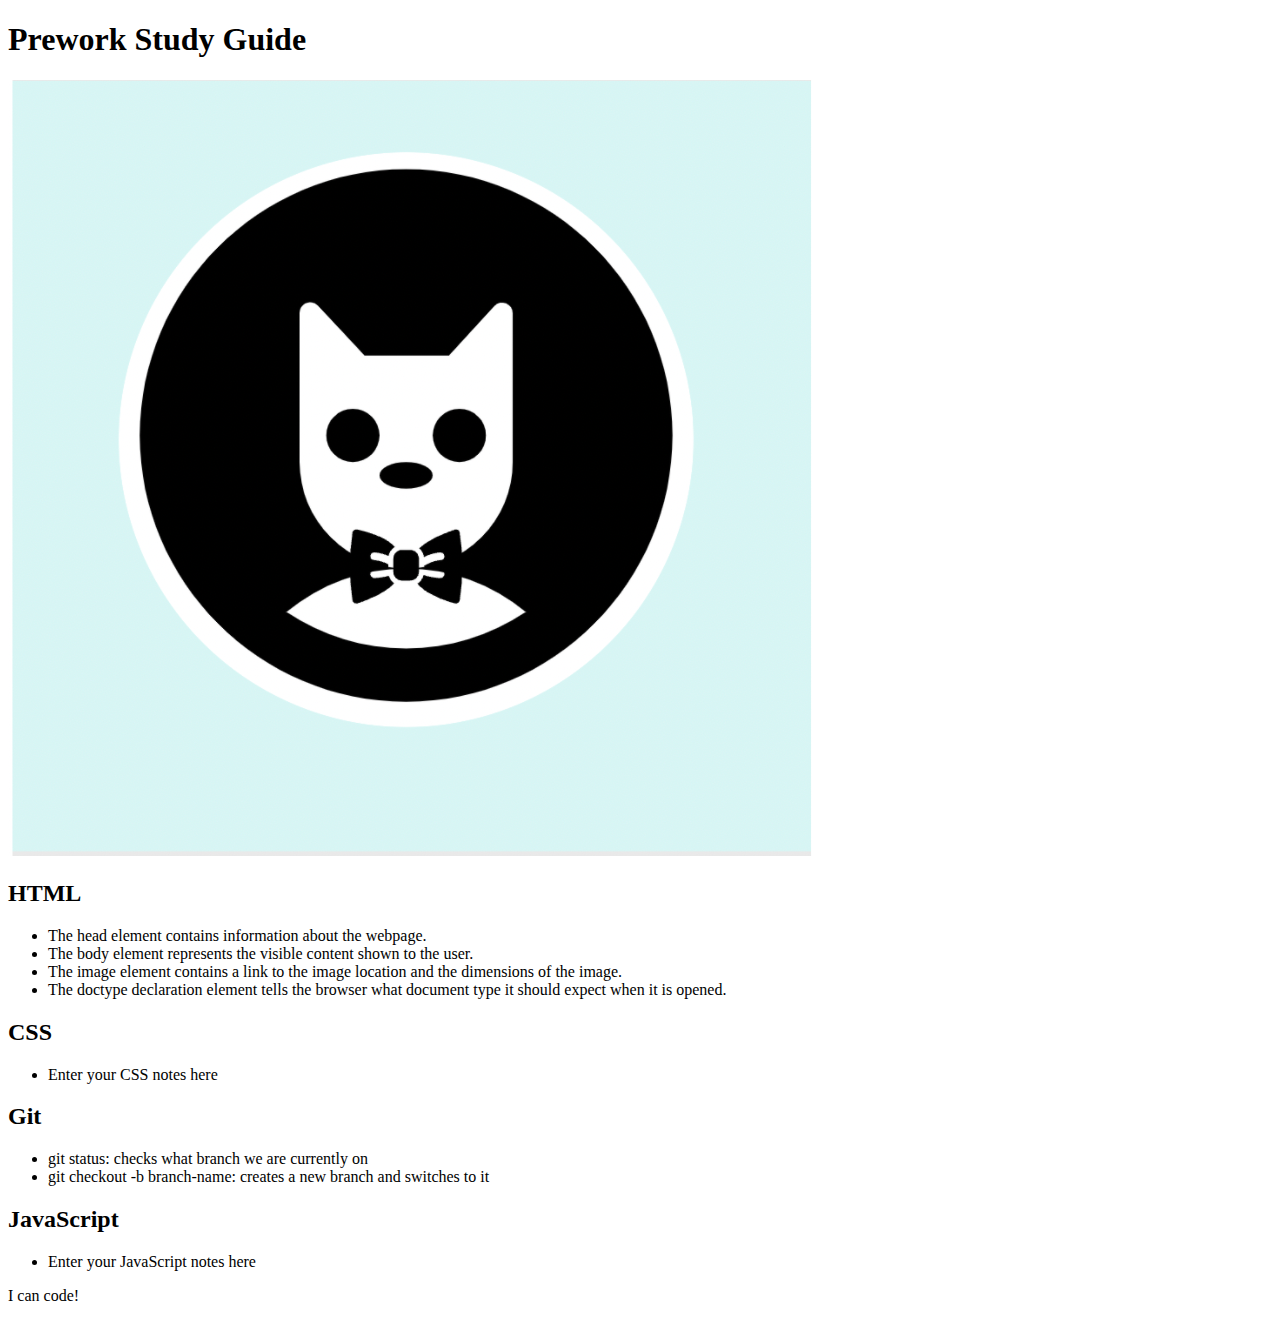
==== prework-study-guide/prework-study-guide/index.html @ 637b1a5f "added code to HTML file" ====
<!DOCTYPE html>
<html lang="en">
  <head>
    <meta charset="UTF-8" />
    <meta http-equiv="X-UA-Compatible" content="IE=edge" />
    <meta name="viewport" content="width=device-width, initial-scale=1.0" />
    <title>Prework Study Guide</title>
  </head>
  <body>
    <header id="header">
      <h1>Prework Study Guide</h1>
      <img src="./assets/bowtie-cat.png" alt="Profile image of cat wearing a bow tie." />
    </header>
    <main>
      <section class="card" id="html-section">
        <h2>HTML</h2>
        <ul>
          <li>The head element contains information about the webpage.</li>
          <li>The body element represents the visible content shown to the user.</li>
 <li>The image element contains a link to the image location and the dimensions of the image. </li>
 <li> The doctype declaration element tells the browser what document type it should expect when it is opened. </li>       
    </ul>
      </section>
   
      <section class="card" id="css-section">
        <h2>CSS</h2>
        <ul>
    <li>Enter your CSS notes here</li>
   </ul>
      </section>
   
      <section class="card" id="git-section">
        <h2>Git</h2>
        <ul>
          <li>git status: checks what branch we are currently on</li>
          <li>git checkout -b branch-name: creates a new branch and switches to it</li>
        </ul>
      </section>
   
      <section class="card" id="javascript-section">
        <h2>JavaScript</h2>
        <ul>
          <li>Enter your JavaScript notes here</li>
        </ul>
      </section>
     </main>

    <footer>
      <p>I can code!</p>
    </footer>
  </body>
</html>
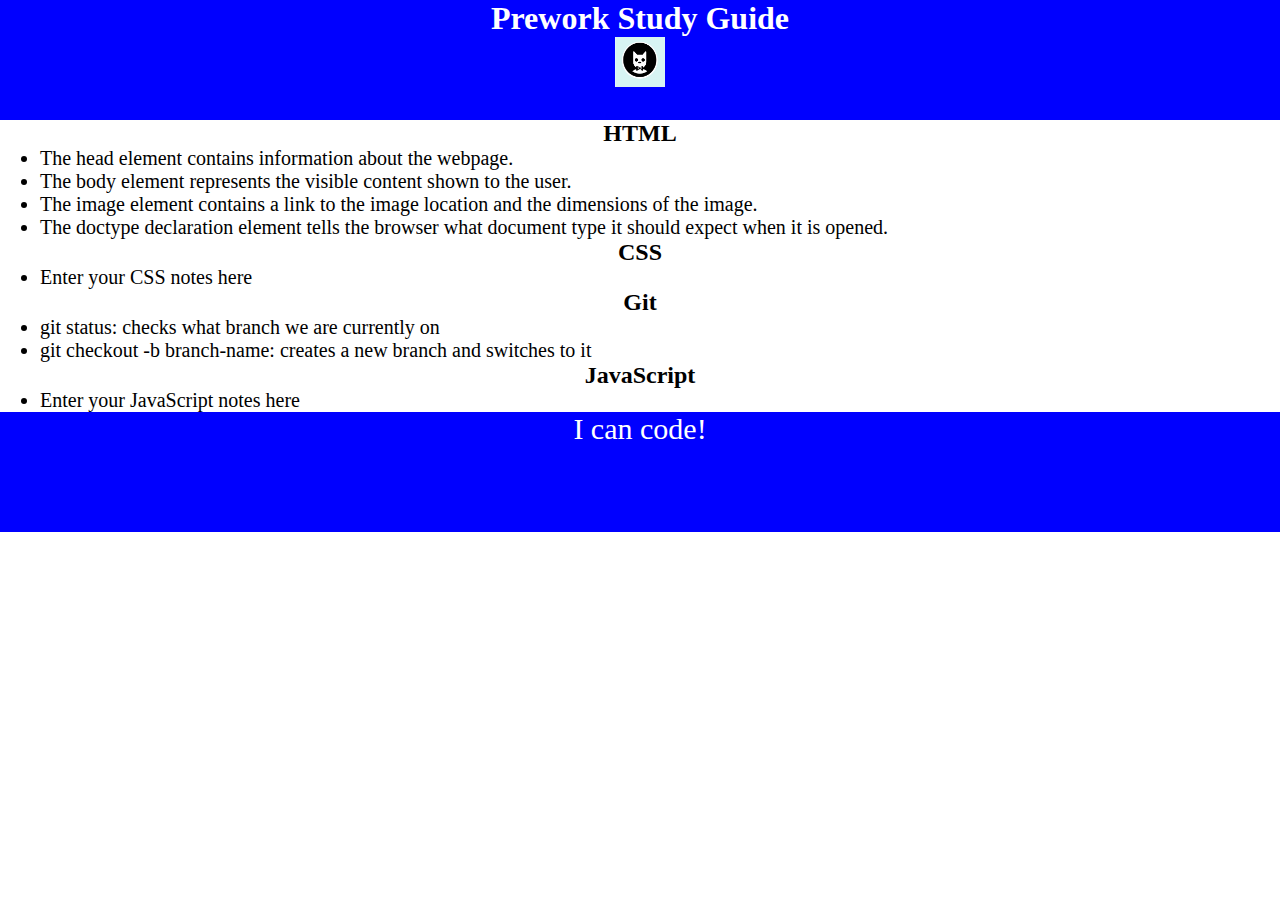
==== commit 9deb0552: "linked CSS to HTML" ====
--- a/prework-study-guide/prework-study-guide/index.html
+++ b/prework-study-guide/prework-study-guide/index.html
@@ -4,6 +4,7 @@
     <meta charset="UTF-8" />
     <meta http-equiv="X-UA-Compatible" content="IE=edge" />
     <meta name="viewport" content="width=device-width, initial-scale=1.0" />
+    <link rel="stylesheet" href="./assets/style.css">
     <title>Prework Study Guide</title>
   </head>
   <body>
--- a/prework-study-guide/prework-study-guide/assets/style.css
+++ b/prework-study-guide/prework-study-guide/assets/style.css
@@ -0,0 +1,40 @@
+* {
+    margin: 0;
+    padding: 0;
+}
+
+
+header,
+footer {
+    width: 100%;
+    height: 120px;
+    background-color: blue;
+    color: white;
+}
+
+
+h1,
+h2 {
+    text-align: center;
+}
+
+
+img {
+    display: block;
+    height: 50px;
+    width: 50px;
+    margin-left: auto;
+    margin-right: auto;
+}
+
+
+ul {
+    padding-left: 40px;
+    font-size: 20px;
+}
+
+
+p {
+    text-align: center;
+    font-size: 30px;
+  }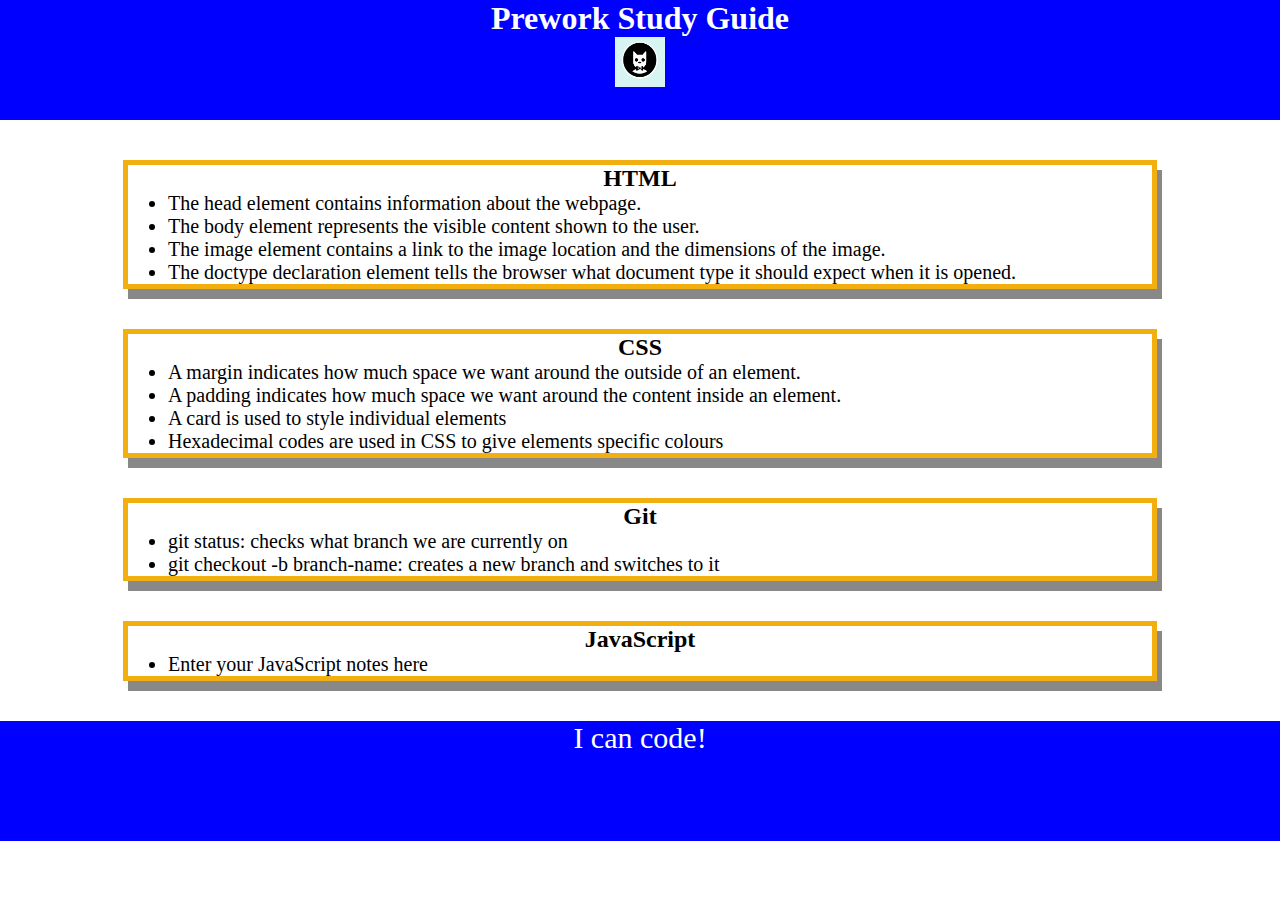
==== commit 68d1c56f: "added CSS to project" ====
--- a/prework-study-guide/prework-study-guide/index.html
+++ b/prework-study-guide/prework-study-guide/index.html
@@ -26,8 +26,11 @@
       <section class="card" id="css-section">
         <h2>CSS</h2>
         <ul>
-    <li>Enter your CSS notes here</li>
-   </ul>
+    <li>A margin indicates how much space we want around the outside of an element.</li>
+    <li>A padding indicates how much space we want around the content inside an element.</li>
+    <li> A card is used to style individual elements</li>
+    <li> Hexadecimal codes are used in CSS to give elements specific colours</li>   
+</ul>
       </section>
    
       <section class="card" id="git-section">
--- a/prework-study-guide/prework-study-guide/assets/style.css
+++ b/prework-study-guide/prework-study-guide/assets/style.css
@@ -37,4 +37,10 @@
 p {
     text-align: center;
     font-size: 30px;
+  }
+  .card {
+    width: 80%;
+    margin: 40px auto;
+    border: 5px solid #f3af10;
+    box-shadow: 5px 10px #888888;
   }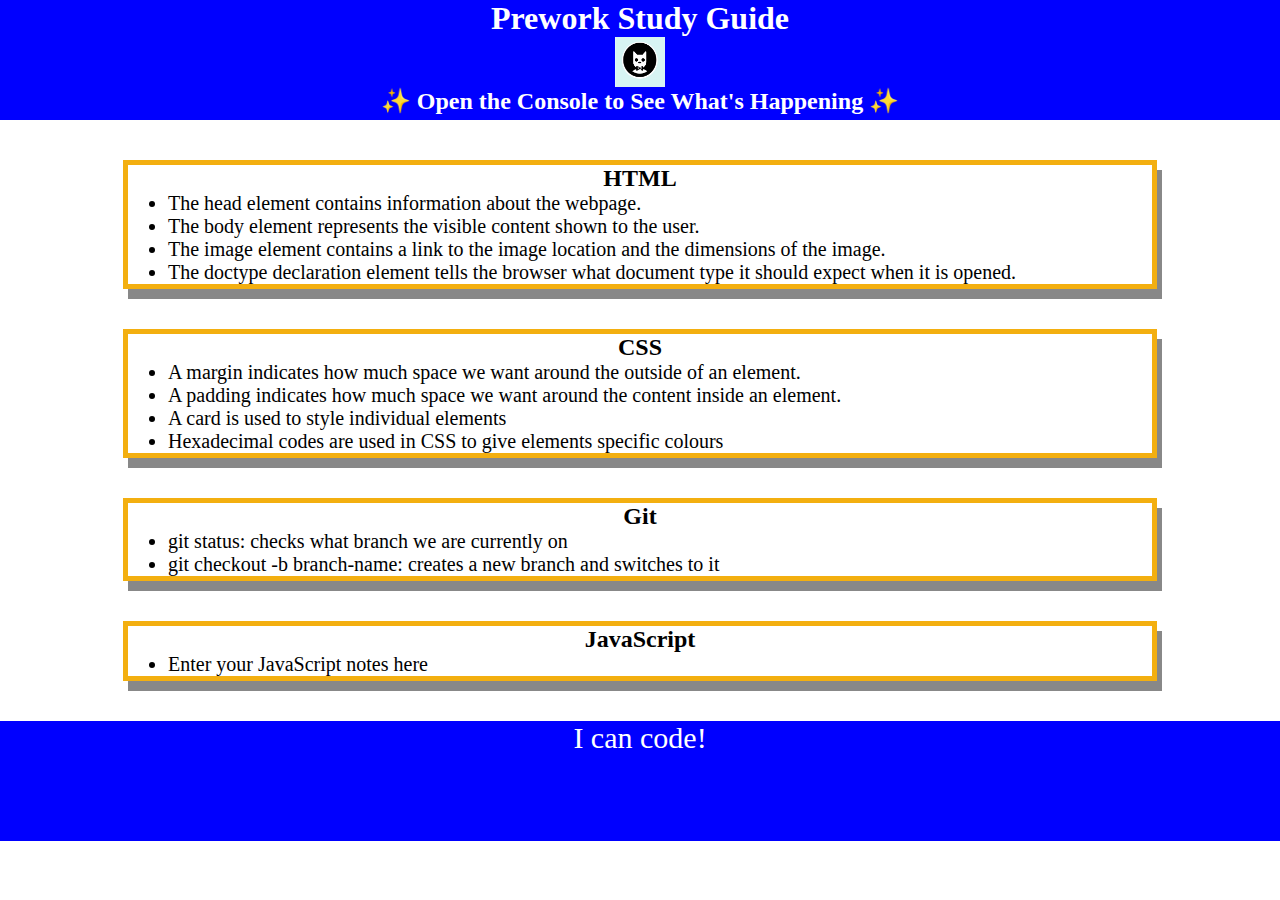
==== commit 2f93187d: "Updated to make all trackable" ====
--- a/prework-study-guide/prework-study-guide/index.html
+++ b/prework-study-guide/prework-study-guide/index.html
@@ -11,6 +11,7 @@
     <header id="header">
       <h1>Prework Study Guide</h1>
       <img src="./assets/bowtie-cat.png" alt="Profile image of cat wearing a bow tie." />
+      <h2>✨ Open the Console to See What's Happening ✨</h2>
     </header>
     <main>
       <section class="card" id="html-section">
@@ -52,5 +53,6 @@
     <footer>
       <p>I can code!</p>
     </footer>
+    <script src="./assets/script.js"></script>
   </body>
 </html>
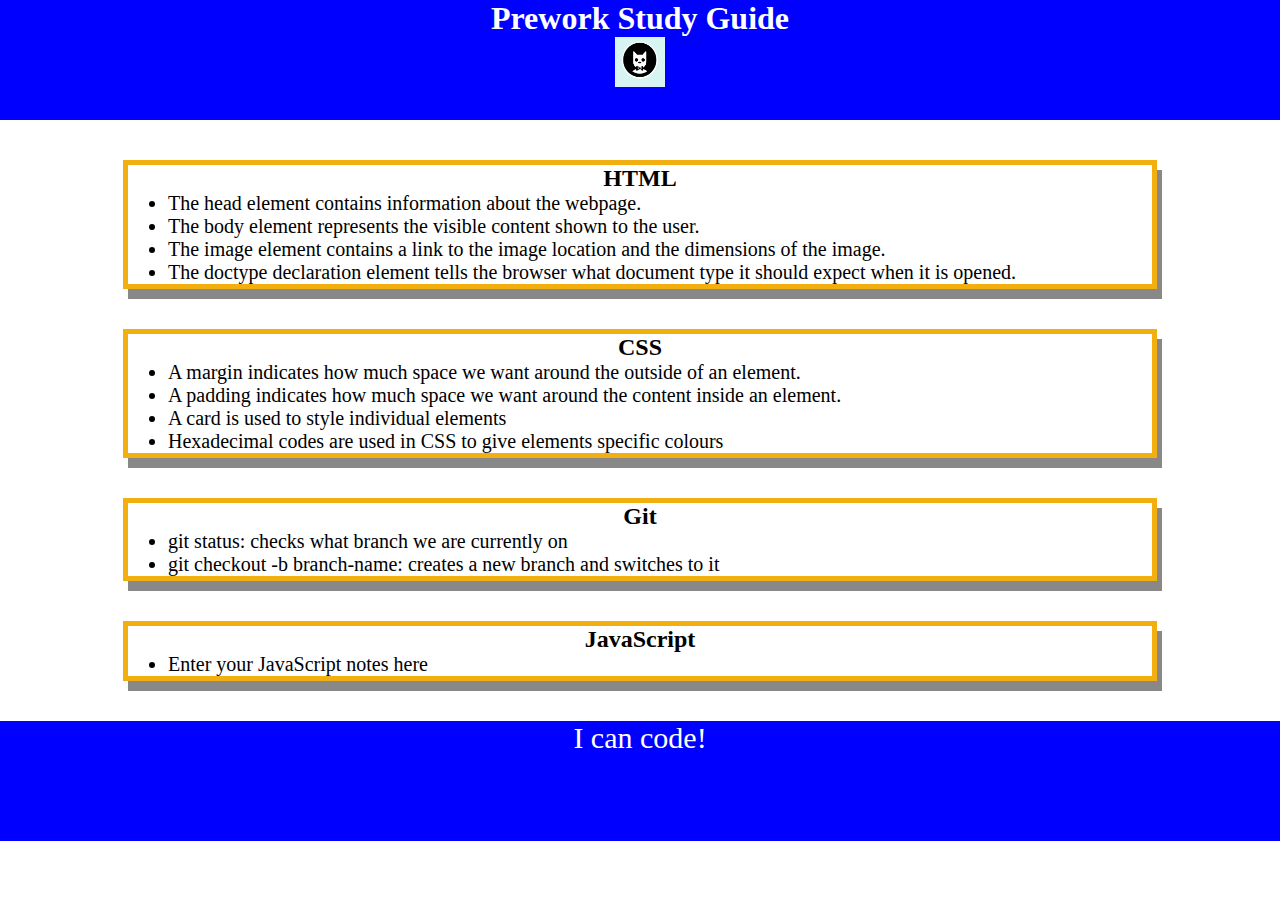
==== commit a78b7d70: "Revert "Removed folder duplicates and added js script"" ====
--- a/prework-study-guide/prework-study-guide/index.html
+++ b/prework-study-guide/prework-study-guide/index.html
@@ -11,7 +11,6 @@
     <header id="header">
       <h1>Prework Study Guide</h1>
       <img src="./assets/bowtie-cat.png" alt="Profile image of cat wearing a bow tie." />
-      <h2>✨ Open the Console to See What's Happening ✨</h2>
     </header>
     <main>
       <section class="card" id="html-section">
@@ -53,6 +52,5 @@
     <footer>
       <p>I can code!</p>
     </footer>
-    <script src="./assets/script.js"></script>
   </body>
 </html>
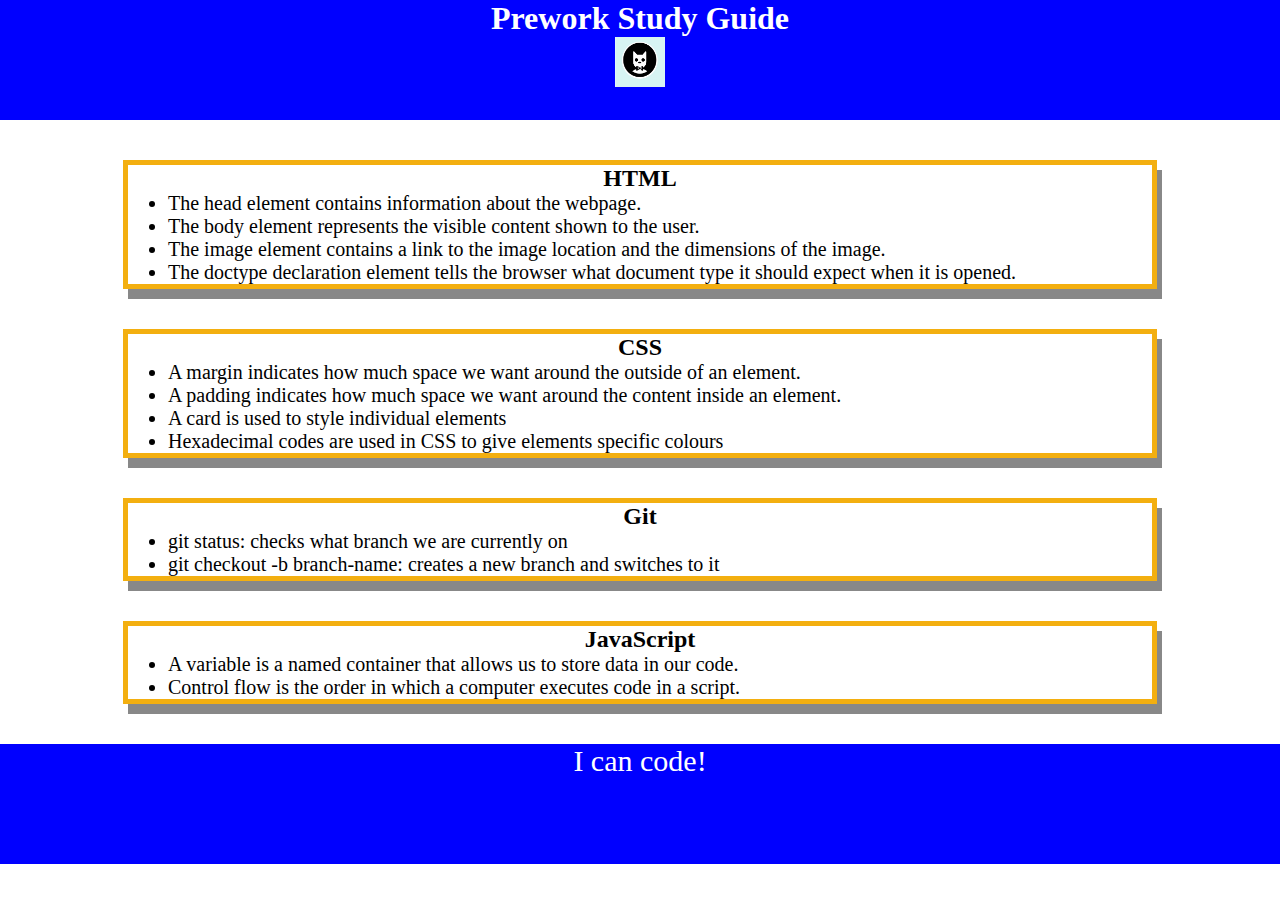
==== commit d21853bf: "Added JS to project" ====
--- a/prework-study-guide/prework-study-guide/index.html
+++ b/prework-study-guide/prework-study-guide/index.html
@@ -44,7 +44,8 @@
       <section class="card" id="javascript-section">
         <h2>JavaScript</h2>
         <ul>
-          <li>Enter your JavaScript notes here</li>
+          <li>A variable is a named container that allows us to store data in our code.</li>
+          <li>Control flow is the order in which a computer executes code in a script.</li>
         </ul>
       </section>
      </main>
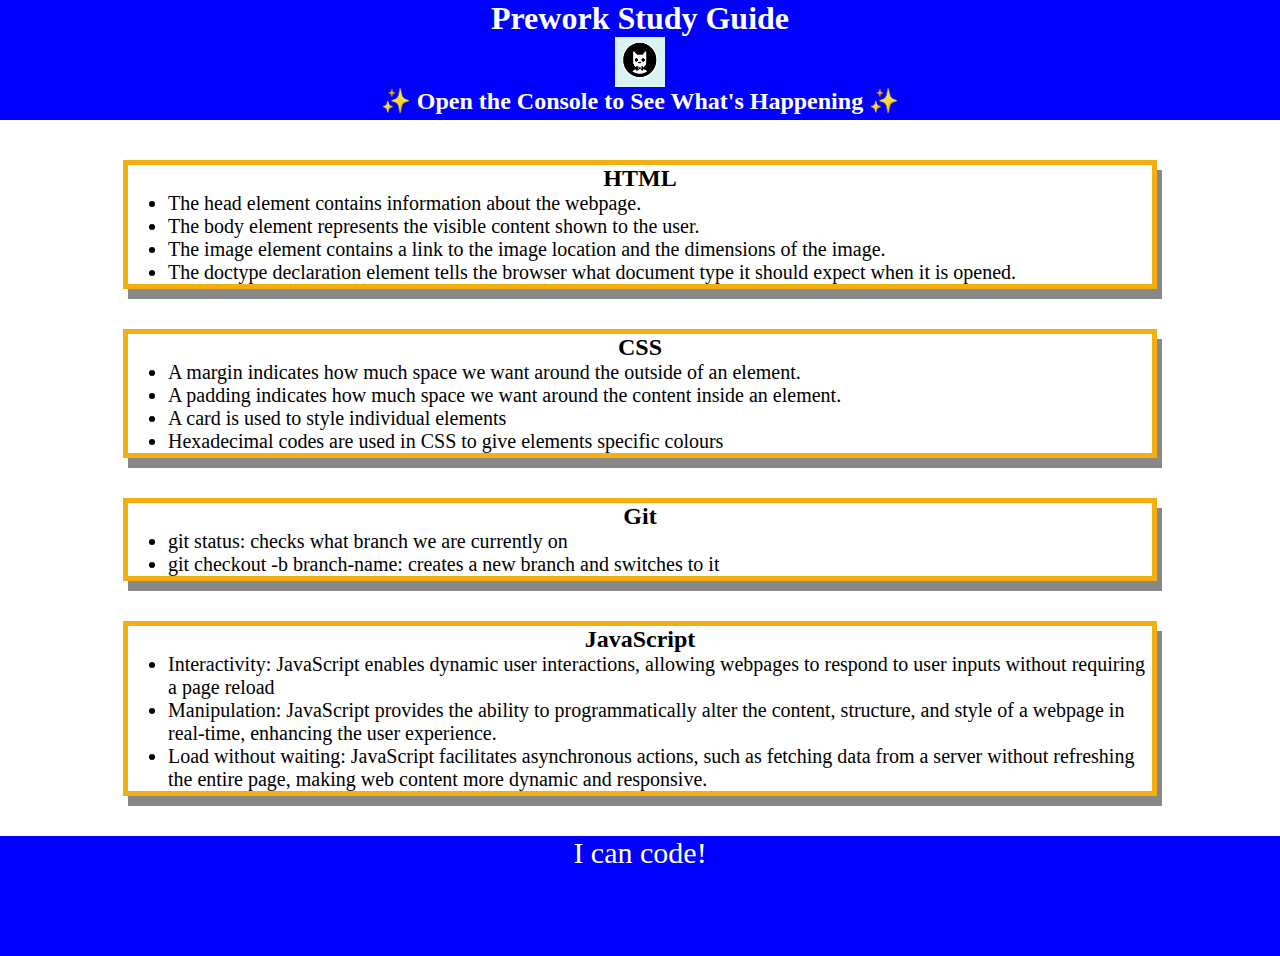
==== commit c35083a2: "Created README file" ====
--- a/prework-study-guide/prework-study-guide/index.html
+++ b/prework-study-guide/prework-study-guide/index.html
@@ -11,6 +11,7 @@
     <header id="header">
       <h1>Prework Study Guide</h1>
       <img src="./assets/bowtie-cat.png" alt="Profile image of cat wearing a bow tie." />
+      <h2>✨ Open the Console to See What's Happening ✨</h2>
     </header>
     <main>
       <section class="card" id="html-section">
@@ -44,8 +45,9 @@
       <section class="card" id="javascript-section">
         <h2>JavaScript</h2>
         <ul>
-          <li>A variable is a named container that allows us to store data in our code.</li>
-          <li>Control flow is the order in which a computer executes code in a script.</li>
+          <li>Interactivity: JavaScript enables dynamic user interactions, allowing webpages to respond to user inputs without requiring a page reload</li>
+          <li>Manipulation: JavaScript provides the ability to programmatically alter the content, structure, and style of a webpage in real-time, enhancing the user experience.</li>
+          <li>Load without waiting: JavaScript facilitates asynchronous actions, such as fetching data from a server without refreshing the entire page, making web content more dynamic and responsive.</li>
         </ul>
       </section>
      </main>
@@ -53,5 +55,6 @@
     <footer>
       <p>I can code!</p>
     </footer>
+    <script src="./assets/script.js"></script>
   </body>
 </html>
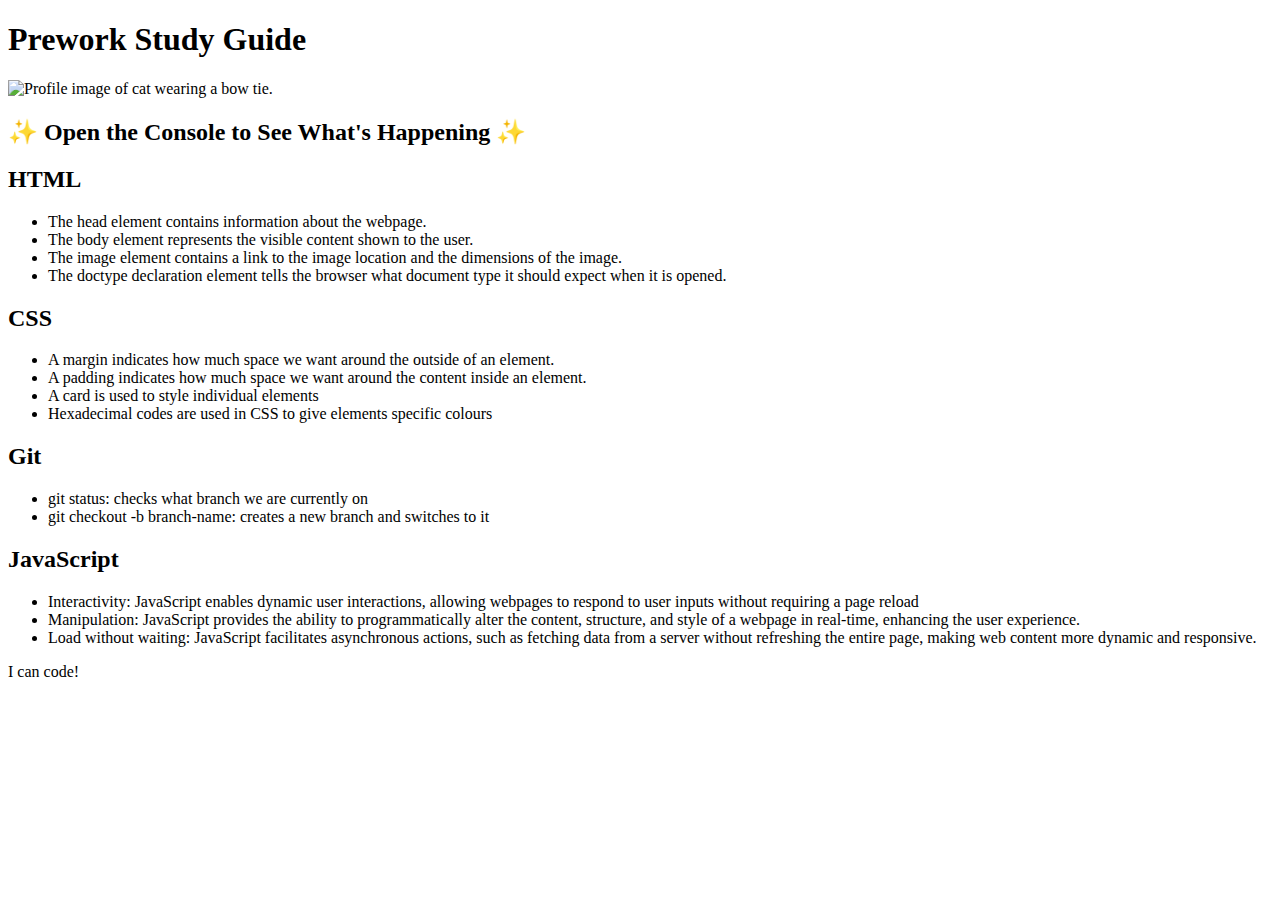
==== commit 437080d6: "Updated index.html" ====
--- a/prework-study-guide/prework-study-guide/index.html
+++ b/prework-study-guide/prework-study-guide/index.html
@@ -4,7 +4,7 @@
     <meta charset="UTF-8" />
     <meta http-equiv="X-UA-Compatible" content="IE=edge" />
     <meta name="viewport" content="width=device-width, initial-scale=1.0" />
-    <link rel="stylesheet" href="./assets/style.css">
+    <link rel="stylesheet" href="./prework-study-guide/assets/style.css">
     <title>Prework Study Guide</title>
   </head>
   <body>
@@ -55,6 +55,6 @@
     <footer>
       <p>I can code!</p>
     </footer>
-    <script src="./assets/script.js"></script>
+    <script src="./prework-study-guide/assets/script.js"></script>
   </body>
 </html>
